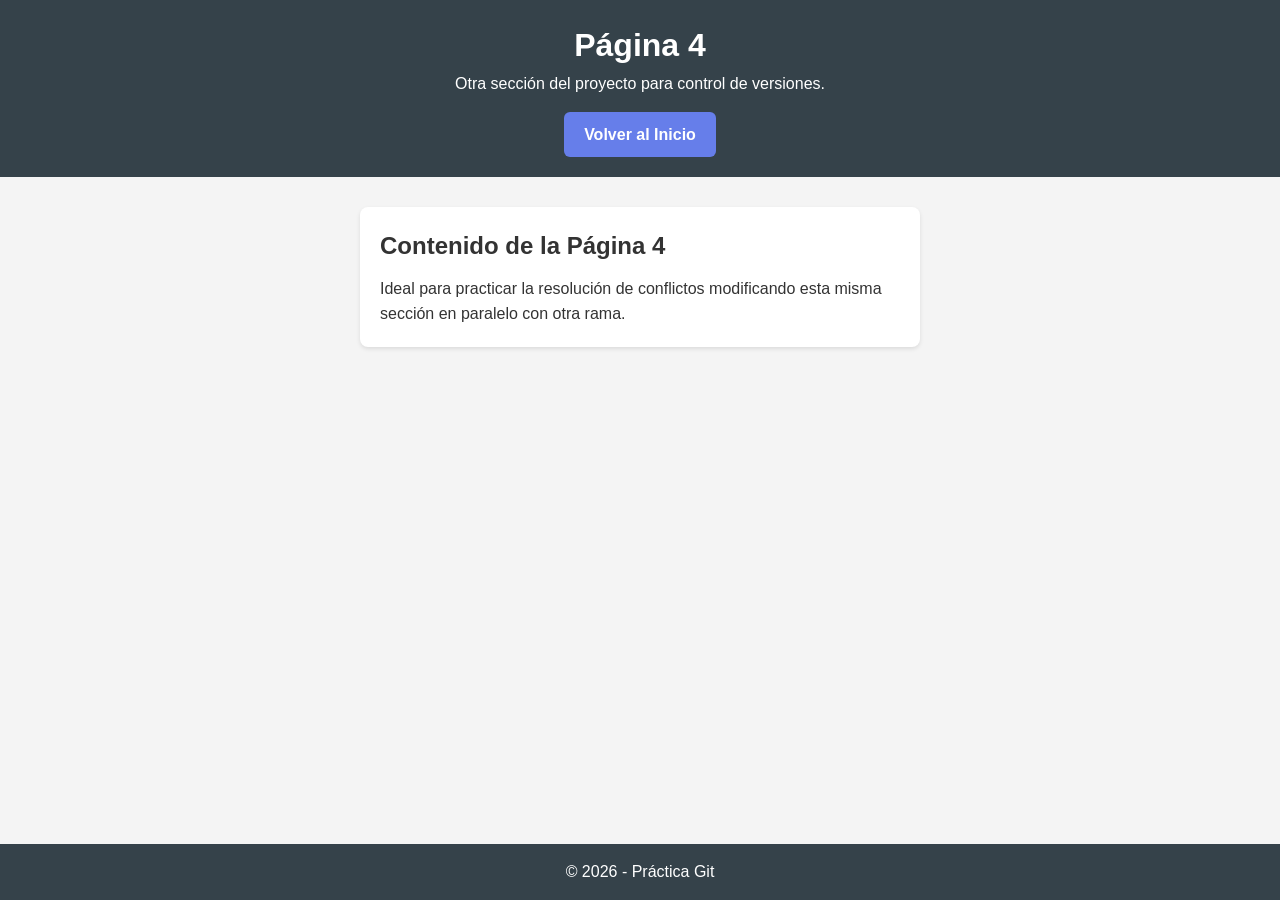
==== src/index4.html @ 8b609c0b "Agregando página 4" ====
<!DOCTYPE html>
<html lang="es">

<head>
  <meta charset="UTF-8">
  <meta name="viewport" content="width=device-width, initial-scale=1.0">
  <title>Página 4 - Práctica Git Avanzado</title>
  <link rel="stylesheet" href="css/style.css">
</head>

<body>
  <header>
    <h1>Página 4</h1>
    <p>Otra sección del proyecto para control de versiones.</p>
    <a href="index.html" style="display: inline-block; margin-top: 15px; padding: 10px 20px; background-color: #667eea; color: white; border-radius: 6px; text-decoration: none; font-weight: bold; transition: background-color 0.3s;">Volver al Inicio</a>
  </header>

  <main>
    <section>
      <h2>Contenido de la Página 4</h2>
      <p>Ideal para practicar la resolución de conflictos modificando esta misma sección en paralelo con otra rama.</p>
    </section>
  </main>

  <footer>
    <p>&copy; 2026 - Práctica Git</p>
  </footer>

</body>

</html>
---- src/css/style.css ----
* {
  margin: 0;
  padding: 0;
  box-sizing: border-box;
}

body {
  font-family: Arial, sans-serif;
  background-color: #f4f4f4;
  color: #333;
  line-height: 1.6;
  display: flex;
  flex-direction: column;
  min-height: 100vh;
}

header {
  background-color: #35424a;
  color: #fff;
  text-align: center;
  padding: 20px;
}

main {
  max-width: 600px;
  margin: 30px auto;
  padding: 0 20px;
  flex: 1;
}

section {
  background: #fff;
  border-radius: 8px;
  padding: 20px;
  margin-bottom: 20px;
  box-shadow: 0 2px 4px rgba(0, 0, 0, 0.1);
}

h2 {
  margin-bottom: 10px;
}

#valor {
  font-size: 48px;
  font-weight: bold;
  text-align: center;
  margin: 10px 0;
}

button {
  padding: 10px 24px;
  font-size: 20px;
  border: none;
  border-radius: 4px;
  cursor: pointer;
  background-color: #35424a;
  color: #fff;
  margin: 0 5px;
}

button:hover {
  background-color: #4a5b65;
}

#contador {
  text-align: center;
}

footer {
  text-align: center;
  padding: 15px;
  color: #fff;
  background-color: #35424a;
  margin-top: auto;
}
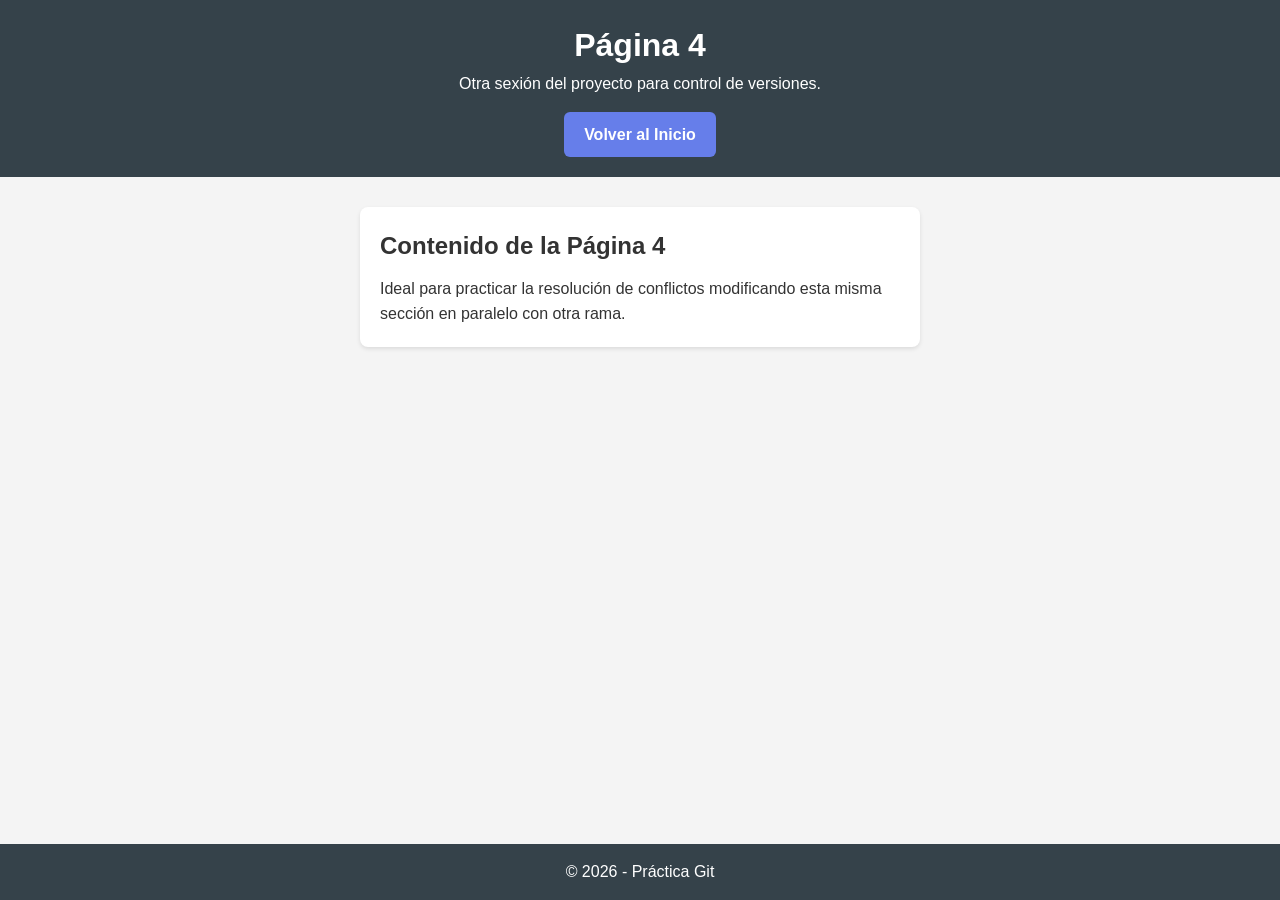
==== commit 802966e2: "Commit especificado para reword unificado" ====
--- a/src/index4.html
+++ b/src/index4.html
@@ -11,7 +11,7 @@
 <body>
   <header>
     <h1>Página 4</h1>
-    <p>Otra sección del proyecto para control de versiones.</p>
+    <p>Otra sexión del proyecto para control de versiones.</p>
     <a href="index.html" style="display: inline-block; margin-top: 15px; padding: 10px 20px; background-color: #667eea; color: white; border-radius: 6px; text-decoration: none; font-weight: bold; transition: background-color 0.3s;">Volver al Inicio</a>
   </header>
 
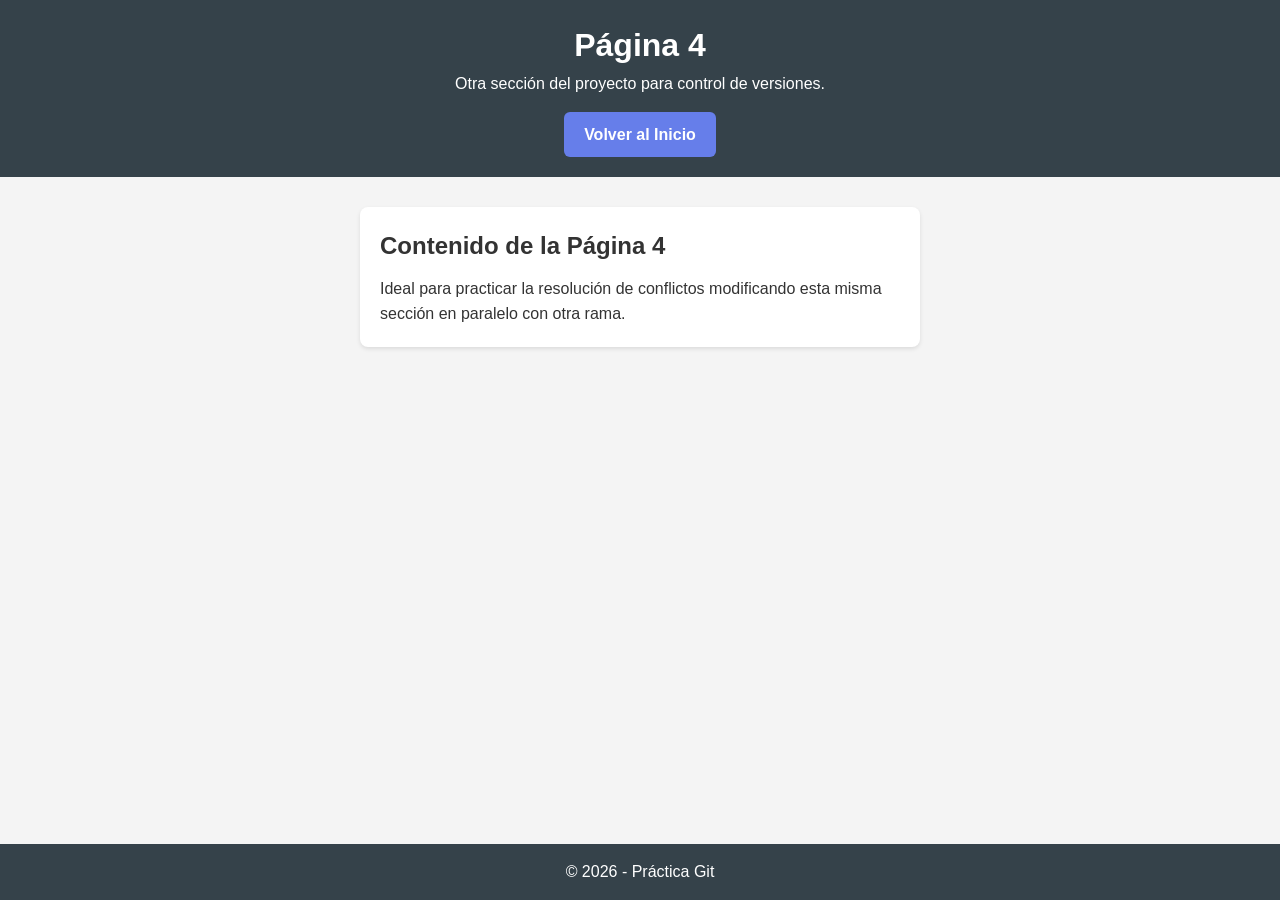
==== commit cc84e039: "Correcciones ortográficas Segundo pequeño cambio  Correccion del segundo cambio" ====
--- a/src/index4.html
+++ b/src/index4.html
@@ -11,7 +11,7 @@
 <body>
   <header>
     <h1>Página 4</h1>
-    <p>Otra sexión del proyecto para control de versiones.</p>
+    <p>Otra sección del proyecto para control de versiones.</p>
     <a href="index.html" style="display: inline-block; margin-top: 15px; padding: 10px 20px; background-color: #667eea; color: white; border-radius: 6px; text-decoration: none; font-weight: bold; transition: background-color 0.3s;">Volver al Inicio</a>
   </header>
 
